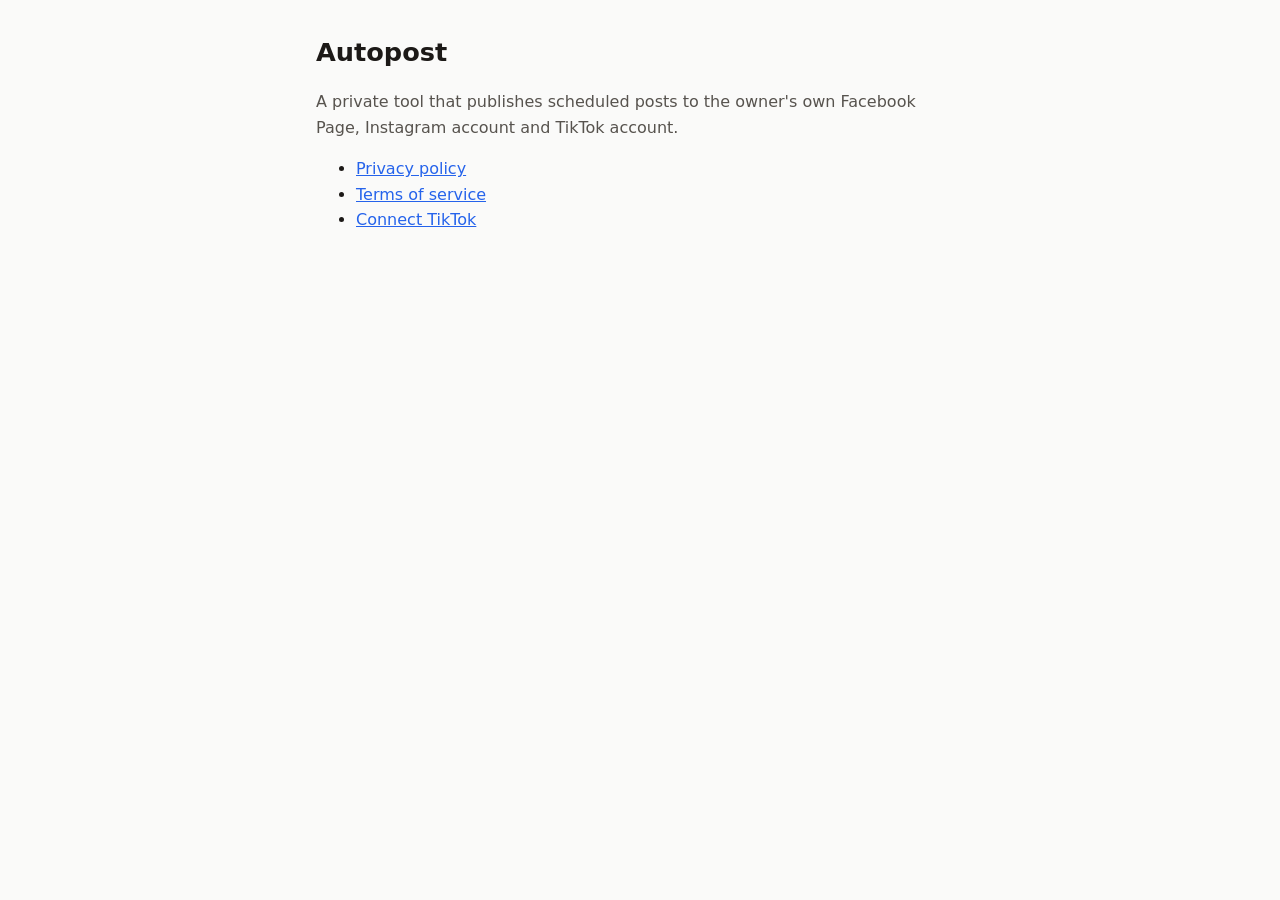
==== docs/index.html @ 71a8168a "first commit" ====
<!doctype html>
<html lang="en">
<head>
<meta charset="utf-8"><meta name="viewport" content="width=device-width, initial-scale=1">
<title>Autopost</title>
<link rel="stylesheet" href="style.css">
</head>
<body><main>
<h1>Autopost</h1>
<p class="muted">A private tool that publishes scheduled posts to the owner's own Facebook Page, Instagram account and TikTok account.</p>
<ul>
  <li><a href="privacy.html">Privacy policy</a></li>
  <li><a href="terms.html">Terms of service</a></li>
  <li><a href="tiktok-callback.html">Connect TikTok</a></li>
</ul>
</main></body>
</html>
---- docs/style.css ----
:root { --bg:#fafaf9; --fg:#1c1917; --muted:#57534e; --card:#ffffff; --line:#e7e5e4; --accent:#2563eb; }
@media (prefers-color-scheme: dark) { :root { --bg:#1c1917; --fg:#f5f5f4; --muted:#a8a29e; --card:#292524; --line:#44403c; --accent:#60a5fa; } }
* { box-sizing: border-box; }
body { margin:0; background:var(--bg); color:var(--fg); font:16px/1.6 system-ui, -apple-system, Segoe UI, Roboto, sans-serif; }
main { max-width: 680px; margin: 0 auto; padding: 32px 16px 64px; }
h1 { font-size: 1.6rem; margin: 0 0 8px; }
h2 { font-size: 1.15rem; margin-top: 28px; }
p, li { color: var(--fg); }
.muted { color: var(--muted); }
.card { background:var(--card); border:1px solid var(--line); border-radius:12px; padding:20px; margin:20px 0; }
label { display:block; font-weight:600; margin: 12px 0 4px; }
input { width:100%; padding:10px 12px; border:1px solid var(--line); border-radius:8px; background:var(--bg); color:var(--fg); font:inherit; }
button { margin-top:14px; padding:10px 16px; border:0; border-radius:8px; background:var(--accent); color:#fff; font:inherit; font-weight:600; cursor:pointer; }
code, .code { font-family: ui-monospace, SFMono-Regular, Menlo, monospace; word-break: break-all; }
.code { display:block; padding:12px; border-radius:8px; background:var(--bg); border:1px solid var(--line); margin-top:8px; }
a { color: var(--accent); }
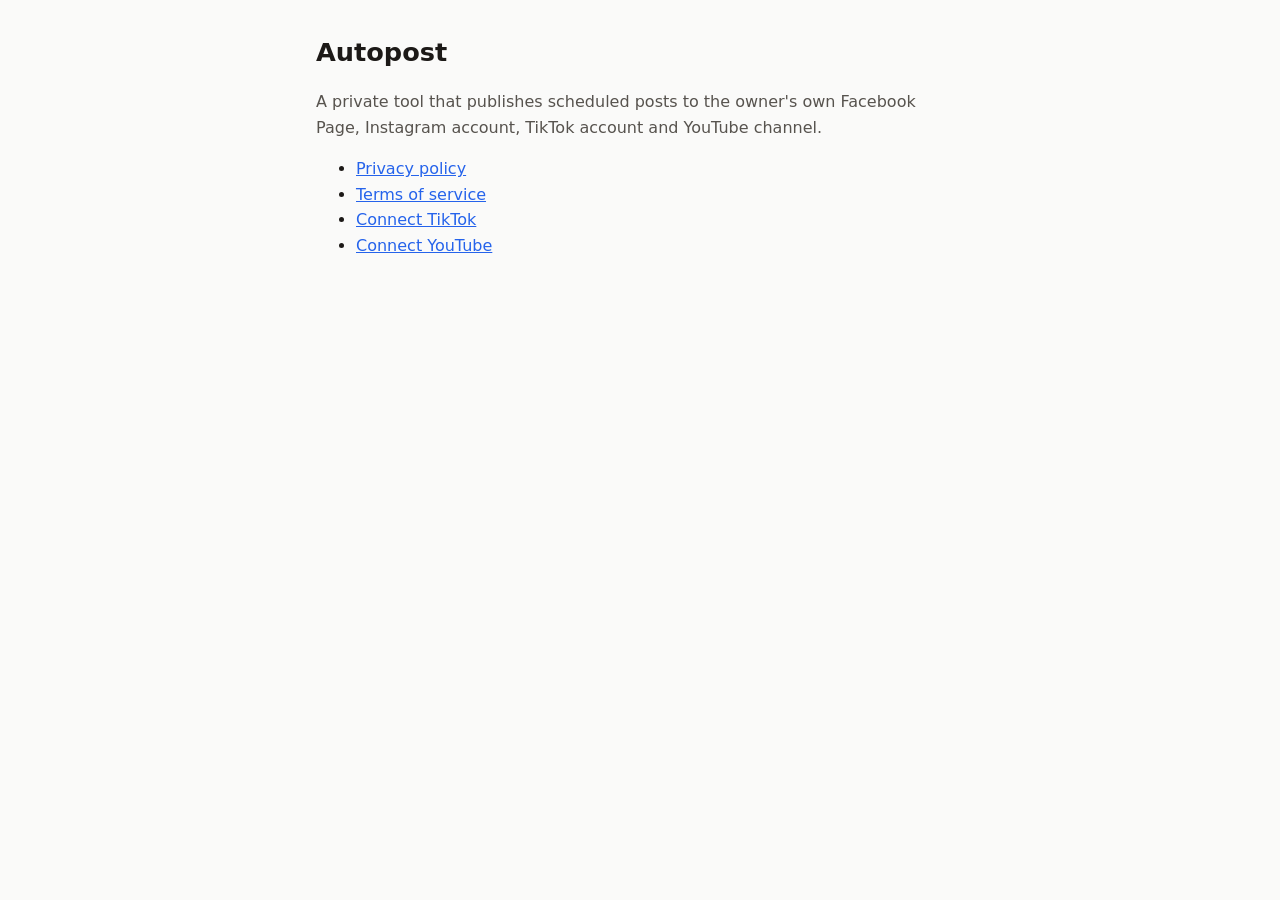
==== commit e9b109d3: "Add files via upload Added YT" ====
--- a/docs/index.html
+++ b/docs/index.html
@@ -7,11 +7,12 @@
 </head>
 <body><main>
 <h1>Autopost</h1>
-<p class="muted">A private tool that publishes scheduled posts to the owner's own Facebook Page, Instagram account and TikTok account.</p>
+<p class="muted">A private tool that publishes scheduled posts to the owner's own Facebook Page, Instagram account, TikTok account and YouTube channel.</p>
 <ul>
   <li><a href="privacy.html">Privacy policy</a></li>
   <li><a href="terms.html">Terms of service</a></li>
   <li><a href="tiktok-callback.html">Connect TikTok</a></li>
+  <li><a href="youtube-callback.html">Connect YouTube</a></li>
 </ul>
 </main></body>
 </html>
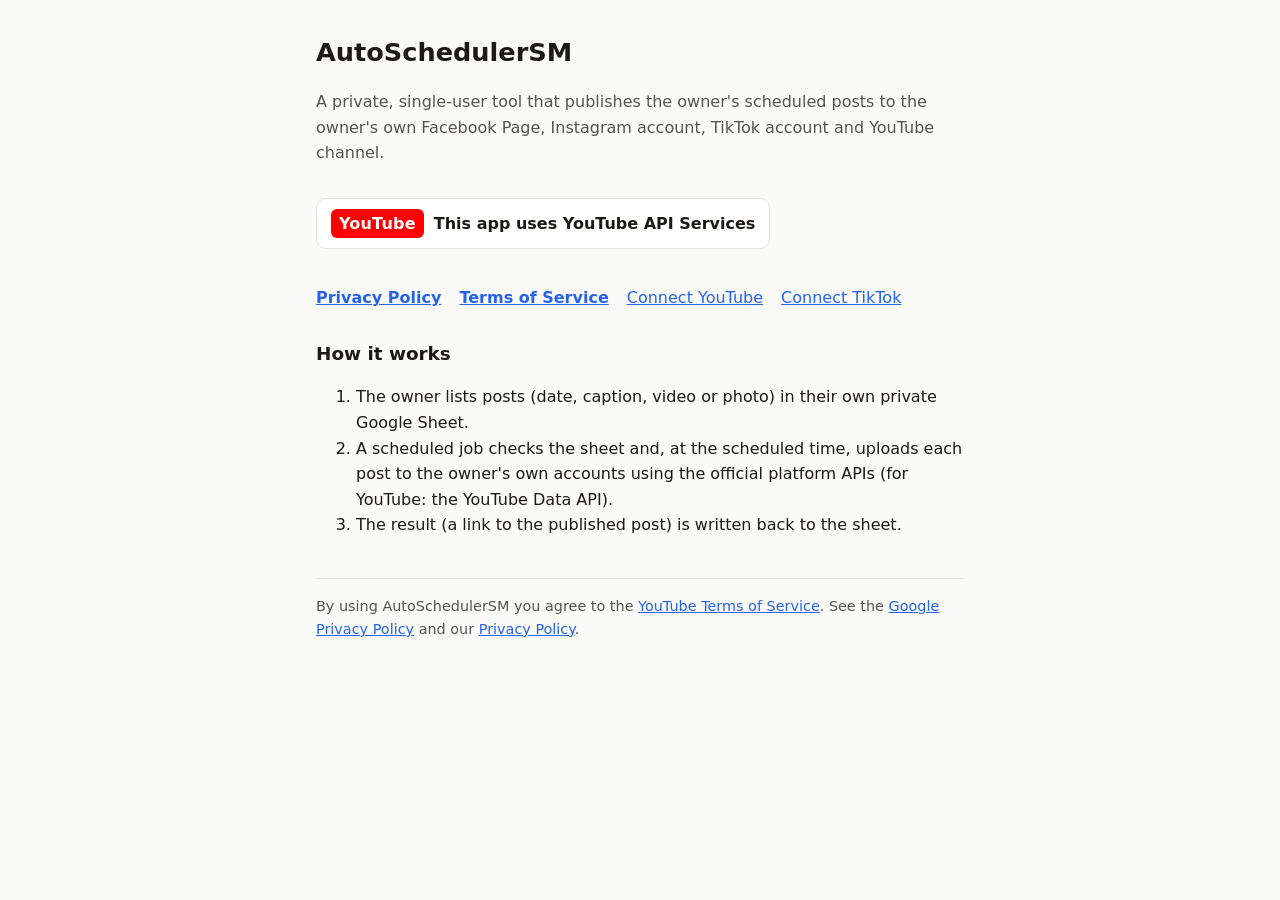
==== commit f4043ef5: "Add files via upload updated UI" ====
--- a/docs/index.html
+++ b/docs/index.html
@@ -2,17 +2,32 @@
 <html lang="en">
 <head>
 <meta charset="utf-8"><meta name="viewport" content="width=device-width, initial-scale=1">
-<title>Autopost</title>
+<title>AutoSchedulerSM</title>
 <link rel="stylesheet" href="style.css">
 </head>
 <body><main>
-<h1>Autopost</h1>
-<p class="muted">A private tool that publishes scheduled posts to the owner's own Facebook Page, Instagram account, TikTok account and YouTube channel.</p>
-<ul>
-  <li><a href="privacy.html">Privacy policy</a></li>
-  <li><a href="terms.html">Terms of service</a></li>
-  <li><a href="tiktok-callback.html">Connect TikTok</a></li>
-  <li><a href="youtube-callback.html">Connect YouTube</a></li>
-</ul>
+<h1>AutoSchedulerSM</h1>
+<p class="muted">A private, single-user tool that publishes the owner's scheduled posts to the owner's own Facebook Page, Instagram account, TikTok account and YouTube channel.</p>
+
+<p class="yt-badge"><span class="yt">YouTube</span> This app uses YouTube API Services</p>
+
+<nav class="links">
+  <a href="privacy.html"><strong>Privacy Policy</strong></a>
+  <a href="terms.html"><strong>Terms of Service</strong></a>
+  <a href="youtube-callback.html">Connect YouTube</a>
+  <a href="tiktok-callback.html">Connect TikTok</a>
+</nav>
+
+<h2>How it works</h2>
+<ol>
+  <li>The owner lists posts (date, caption, video or photo) in their own private Google Sheet.</li>
+  <li>A scheduled job checks the sheet and, at the scheduled time, uploads each post to the owner's own accounts using the official platform APIs (for YouTube: the YouTube Data API).</li>
+  <li>The result (a link to the published post) is written back to the sheet.</li>
+</ol>
+
+<footer class="muted">
+  By using AutoSchedulerSM you agree to the <a href="https://www.youtube.com/t/terms">YouTube Terms of Service</a>.
+  See the <a href="https://policies.google.com/privacy">Google Privacy Policy</a> and our <a href="privacy.html">Privacy Policy</a>.
+</footer>
 </main></body>
 </html>
--- a/docs/style.css
+++ b/docs/style.css
@@ -14,3 +14,7 @@
 code, .code { font-family: ui-monospace, SFMono-Regular, Menlo, monospace; word-break: break-all; }
 .code { display:block; padding:12px; border-radius:8px; background:var(--bg); border:1px solid var(--line); margin-top:8px; }
 a { color: var(--accent); }
+.yt-badge { display:inline-flex; align-items:center; gap:10px; padding:10px 14px; border:1px solid var(--line); border-radius:10px; background:var(--card); font-weight:600; }
+.yt-badge .yt { color:#fff; background:#FF0000; border-radius:6px; padding:2px 8px; font-weight:700; letter-spacing:.2px; }
+nav.links { display:flex; flex-wrap:wrap; gap:8px 18px; margin:20px 0; }
+footer { margin-top:40px; padding-top:16px; border-top:1px solid var(--line); font-size:.9rem; }
